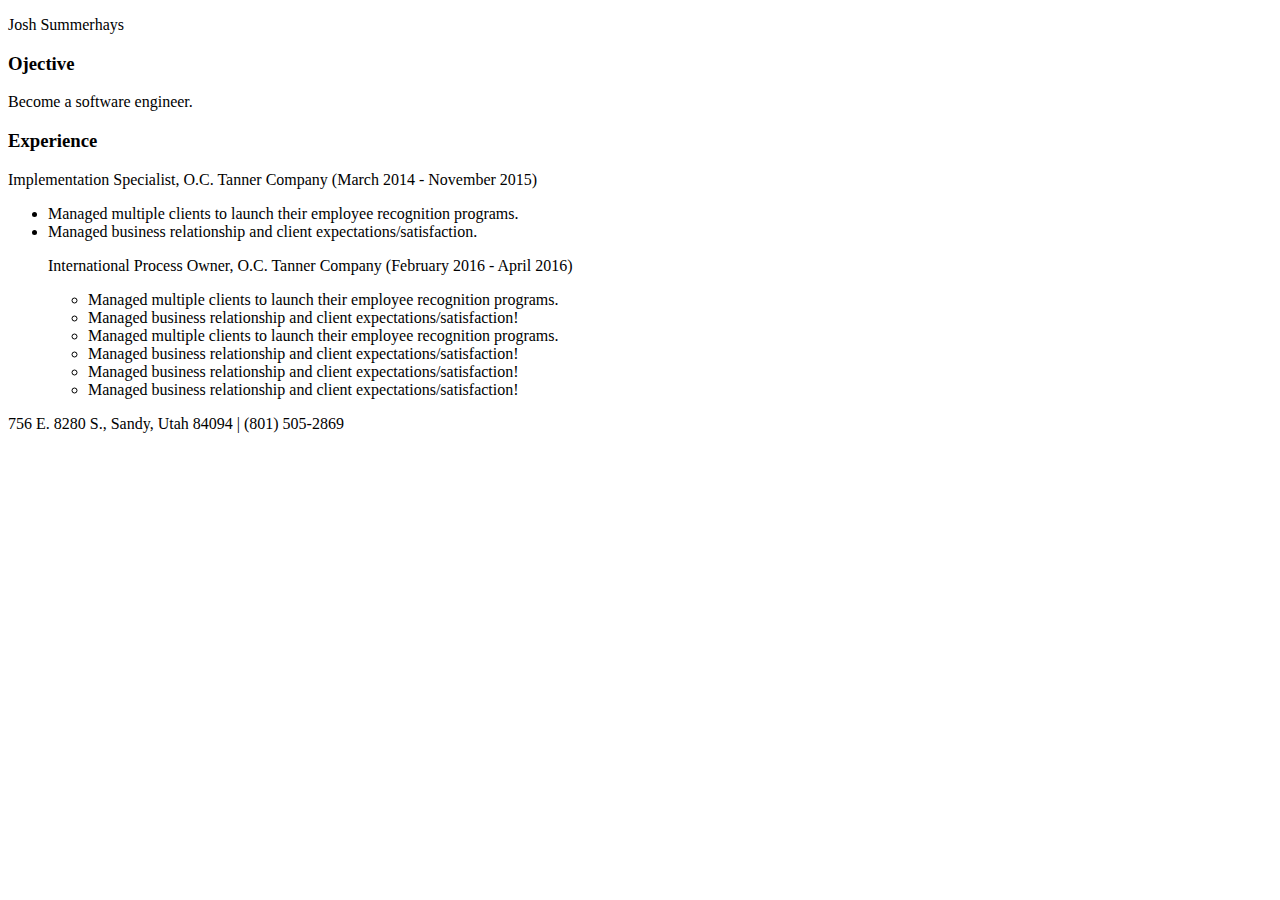
==== perPage.html @ bfab6d68 "updates, add jquery/underscore, css fixes" ====
<!DOCTYPE html>
<html lang="en">
	<head>
	  <meta charset="utf-8">
		<link rel="shortcut icon" type="image/x-icon" href="personalPage/favicon.ico">
		<link type="text/css" rel="stylesheet" href="personalPage/perPage.css"/>
		<script src="bower_components/jquery/dist/jquery.js"></script>
		<script src="bower_components/underscore/underscore.js"></script>
		<script src="pagePersonal.js"></script>
		<title>About Josh</title>
	</head>
	<body>
	    <div id="header">
	        <p id="name">Josh Summerhays</p>
	    </div>
	    <div class="left"></div>
	    <div class="right">
	    <h3 class="maintext">Ojective</h3>
	        <p class="maintext">Become a software engineer.</p>
	    <h3 class="maintext">Experience</h3>
	        <p class="maintext">Implementation Specialist, O.C. Tanner Company (March 2014 - November 2015)</p>
	            <ul>
	                <li class="maintext">Managed multiple clients to launch their employee recognition programs.</li>
	                <li class="maintext">Managed business relationship and client expectations/satisfaction.</li>
	        <p class="maintext">International Process Owner, O.C. Tanner Company (February 2016 - April 2016)</p>
	            <ul>
	                <li class="maintext">Managed multiple clients to launch their employee recognition programs.</li>
	                <li class="maintext">Managed business relationship and client expectations/satisfaction!</li>
	                <li class="maintext">Managed multiple clients to launch their employee recognition programs.</li>
	                <li class="maintext">Managed business relationship and client expectations/satisfaction!</li>
	                <li class="maintext">Managed business relationship and client expectations/satisfaction!</li>
	                <li class="maintext">Managed business relationship and client expectations/satisfaction!</li>
	    </div>
	    <div id="footer">
	        <p>756 E. 8280 S., Sandy, Utah 84094 | (801) 505-2869</p>
	    </div>
	</body>
</html>
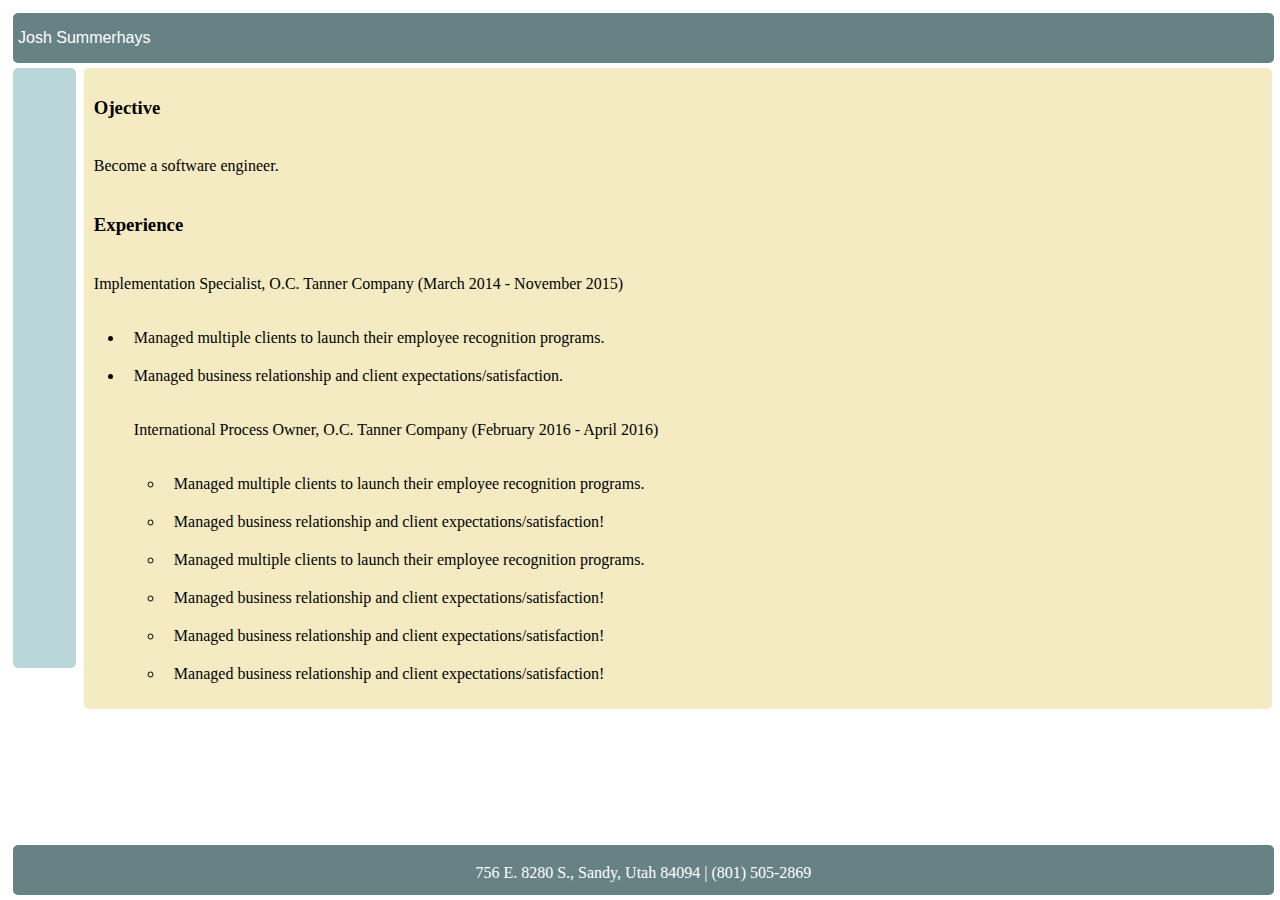
==== commit 271c2658: "rename styles folder" ====
--- a/perPage.html
+++ b/perPage.html
@@ -3,7 +3,7 @@
 	<head>
 	  <meta charset="utf-8">
 		<link rel="shortcut icon" type="image/x-icon" href="personalPage/favicon.ico">
-		<link type="text/css" rel="stylesheet" href="personalPage/perPage.css"/>
+		<link type="text/css" rel="stylesheet" href="styles/perPage.css"/>
 		<script src="bower_components/jquery/dist/jquery.js"></script>
 		<script src="bower_components/underscore/underscore.js"></script>
 		<script src="pagePersonal.js"></script>
--- a/styles/perPage.css
+++ b/styles/perPage.css
@@ -0,0 +1,54 @@
+div {
+	border-radius: 5px;
+}
+
+#header {
+    z-index: 1;
+    height: 50px;
+    width: 98.5%;
+    background-color: #668284;
+    position: fixed;
+    margin: 5px 5px 5px 5px;
+}
+#name {
+    float:left;
+	margin-left: 5px;
+	padding-top: -3px;
+	font-size: 16px;
+	font-family: Verdana, sans-serif;
+	color: #ffffff;
+}
+.left {
+    height: 600px;
+    width: 5%;
+    background-color: #B9D7D9;
+    position: relative;
+	float: left;
+    margin: 60px 5px 10px 5px;
+}
+.right {
+	float: right;
+	margin: 60px 0px 0px 0px;
+	width: 94%;
+	background-color: #F4EBC3;
+}
+.maintext {
+    padding: 10px;
+}
+#footer {
+    position: fixed;
+    bottom: 0;
+    height: 50px;
+    width: 98.5%;
+    background-color: #668284;
+    color: #ffffff;
+    margin: 5px 5px 5px 5px;
+    text-align: center;
+    font-size: 14px;
+    clear: both;
+}
+#footer p {
+    positioning: relative;
+    padding-top: 3px;
+    font-size: 16px;
+}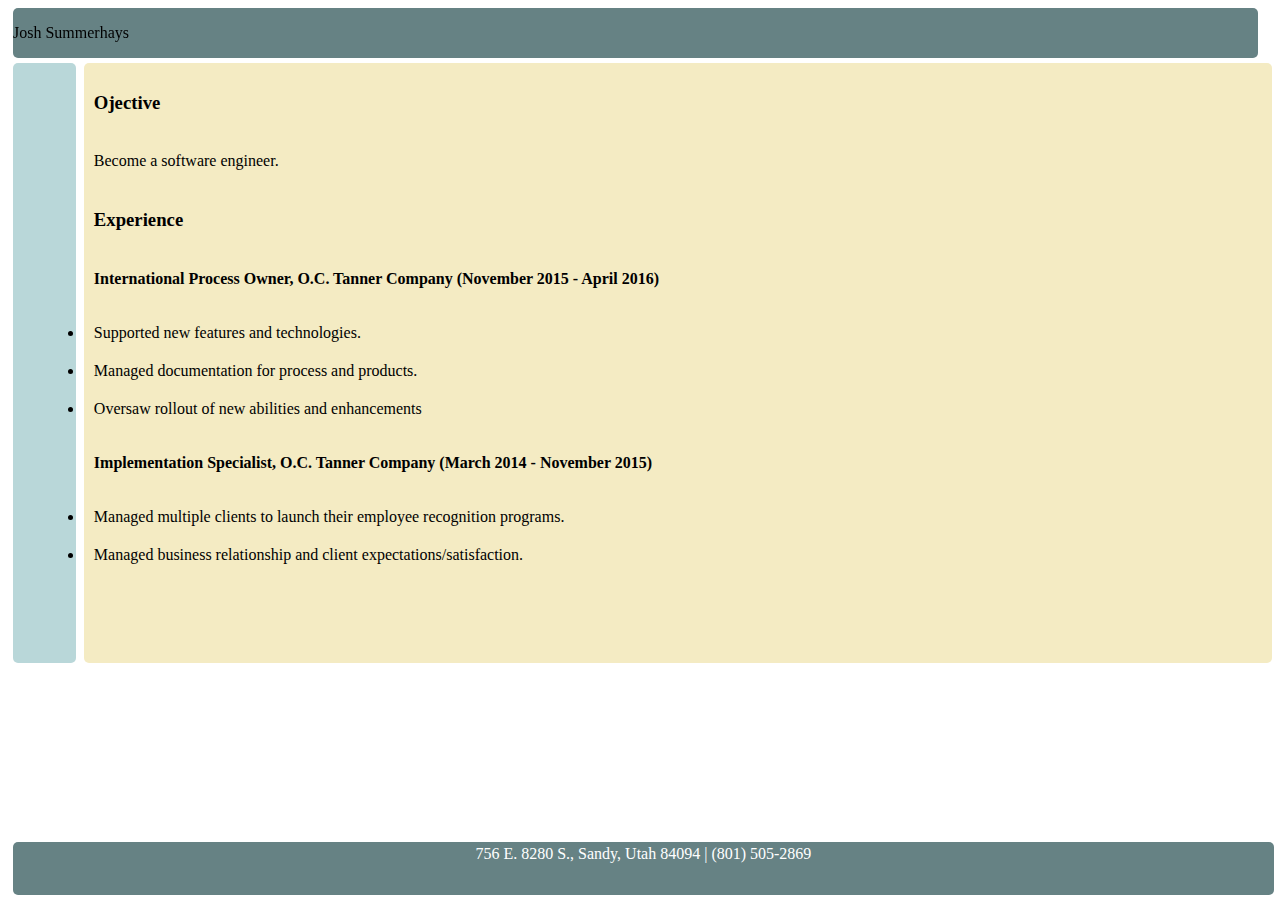
==== commit 96679252: "more enhancements/cleanup" ====
--- a/perPage.html
+++ b/perPage.html
@@ -4,35 +4,29 @@
 	  <meta charset="utf-8">
 		<link rel="shortcut icon" type="image/x-icon" href="personalPage/favicon.ico">
 		<link type="text/css" rel="stylesheet" href="styles/perPage.css"/>
-		<script src="bower_components/jquery/dist/jquery.js"></script>
-		<script src="bower_components/underscore/underscore.js"></script>
+		<script src="./bower_components/jquery/dist/jquery.min.js"></script>
+		<script src="./bower_components/underscore/underscore.js"></script>
 		<script src="pagePersonal.js"></script>
 		<title>About Josh</title>
 	</head>
 	<body>
-	    <div id="header">
-	        <p id="name">Josh Summerhays</p>
-	    </div>
+	    <header id="headerDiv"><p id="header"></p></header>
 	    <div class="left"></div>
 	    <div class="right">
 	    <h3 class="maintext">Ojective</h3>
 	        <p class="maintext">Become a software engineer.</p>
 	    <h3 class="maintext">Experience</h3>
-	        <p class="maintext">Implementation Specialist, O.C. Tanner Company (March 2014 - November 2015)</p>
-	            <ul>
+	        <p class="maintext"><strong>International Process Owner, O.C. Tanner Company (November 2015 - April 2016)</strong></p>
+	            
+	                <li class="maintext">Supported new features and technologies.</li>
+	                <li class="maintext">Managed documentation for process and products.</li>
+	                <li class="maintext">Oversaw rollout of new abilities and enhancements</li>
+	        <p class="maintext"><strong>Implementation Specialist, O.C. Tanner Company (March 2014 - November 2015)</strong></p>
+	           
 	                <li class="maintext">Managed multiple clients to launch their employee recognition programs.</li>
 	                <li class="maintext">Managed business relationship and client expectations/satisfaction.</li>
-	        <p class="maintext">International Process Owner, O.C. Tanner Company (February 2016 - April 2016)</p>
-	            <ul>
-	                <li class="maintext">Managed multiple clients to launch their employee recognition programs.</li>
-	                <li class="maintext">Managed business relationship and client expectations/satisfaction!</li>
-	                <li class="maintext">Managed multiple clients to launch their employee recognition programs.</li>
-	                <li class="maintext">Managed business relationship and client expectations/satisfaction!</li>
-	                <li class="maintext">Managed business relationship and client expectations/satisfaction!</li>
-	                <li class="maintext">Managed business relationship and client expectations/satisfaction!</li>
+	            
 	    </div>
-	    <div id="footer">
-	        <p>756 E. 8280 S., Sandy, Utah 84094 | (801) 505-2869</p>
-	    </div>
+	    <footer id="footer"></footer>
 	</body>
 </html>
--- a/styles/perPage.css
+++ b/styles/perPage.css
@@ -1,14 +1,17 @@
-div {
-	border-radius: 5px;
+#headerDiv {
+/*   z-index: 1;*/
+   height: 50px;
+   width: 98.5%;
+   background-color: #668284;
+   margin: 5px 5px 5px 5px; 
+   border-radius: 5px;
+   
 }
+#header {
+    text-align: center;
+    position: fixed;
 
-#header {
-    z-index: 1;
-    height: 50px;
-    width: 98.5%;
-    background-color: #668284;
-    position: fixed;
-    margin: 5px 5px 5px 5px;
+    
 }
 #name {
     float:left;
@@ -24,13 +27,17 @@
     background-color: #B9D7D9;
     position: relative;
 	float: left;
-    margin: 60px 5px 10px 5px;
+    margin: 0px 5px 10px 5px;
+    border-radius: 5px;
 }
 .right {
+    height: 600px;
 	float: right;
-	margin: 60px 0px 0px 0px;
+	margin: 0px 0px 0px 0px;
 	width: 94%;
 	background-color: #F4EBC3;
+    border-radius: 5px;
+    position: relative;
 }
 .maintext {
     padding: 10px;
@@ -45,10 +52,10 @@
     margin: 5px 5px 5px 5px;
     text-align: center;
     font-size: 14px;
-    clear: both;
-}
-#footer p {
-    positioning: relative;
+/*    float: clear;*/
+/*    clear: both;
+    positioning: relative;*/
     padding-top: 3px;
     font-size: 16px;
-}+    border-radius: 5px;
+}
